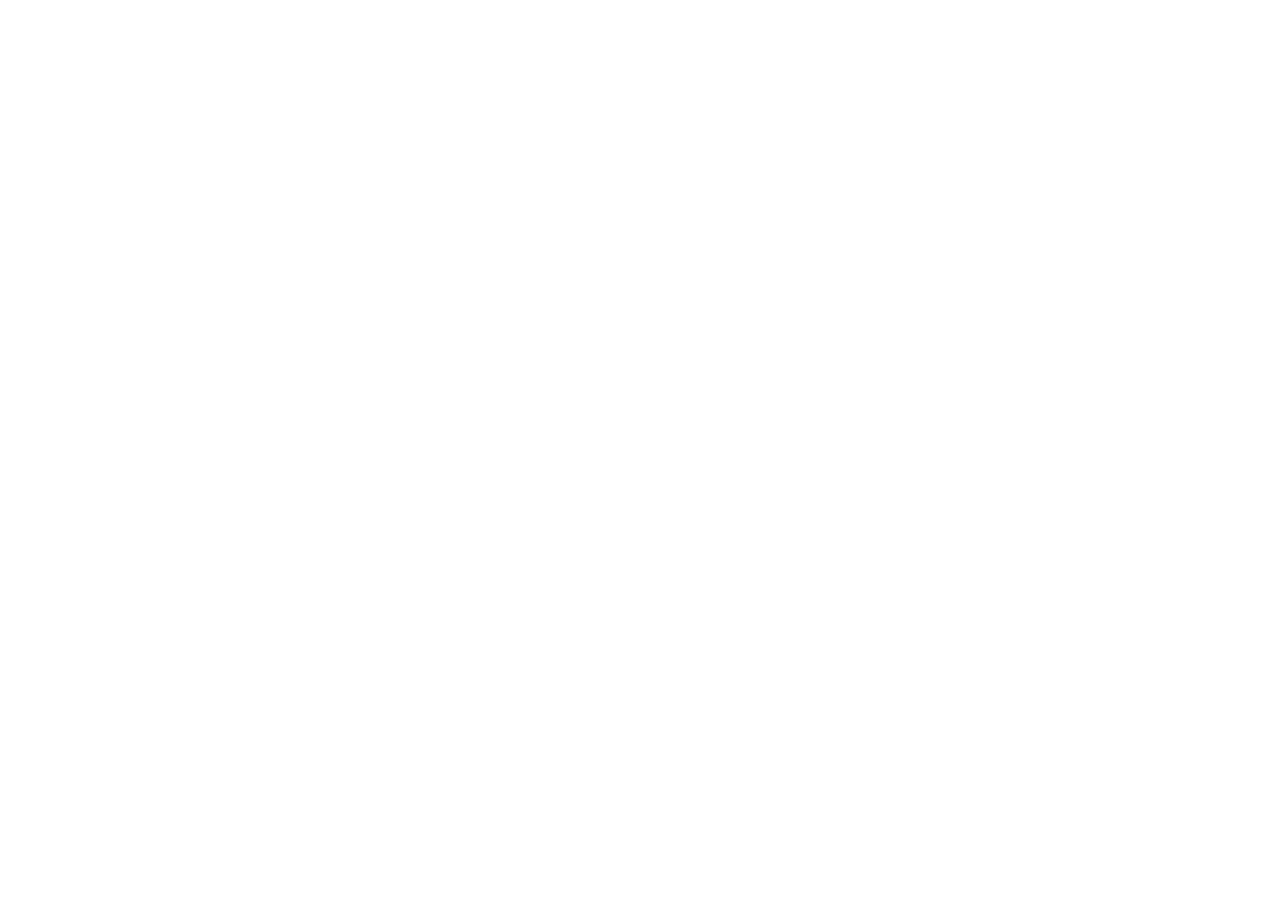
==== counter/index.html @ 32cefe64 "Code_Updated" ====
<!DOCTYPE html>
<html lang="en">
<head>
    <meta charset="UTF-8">
    <meta name="viewport" content="width=device-width, initial-scale=1.0">
    <title>Document</title>
</head>
<body>
    
</body>
</html>
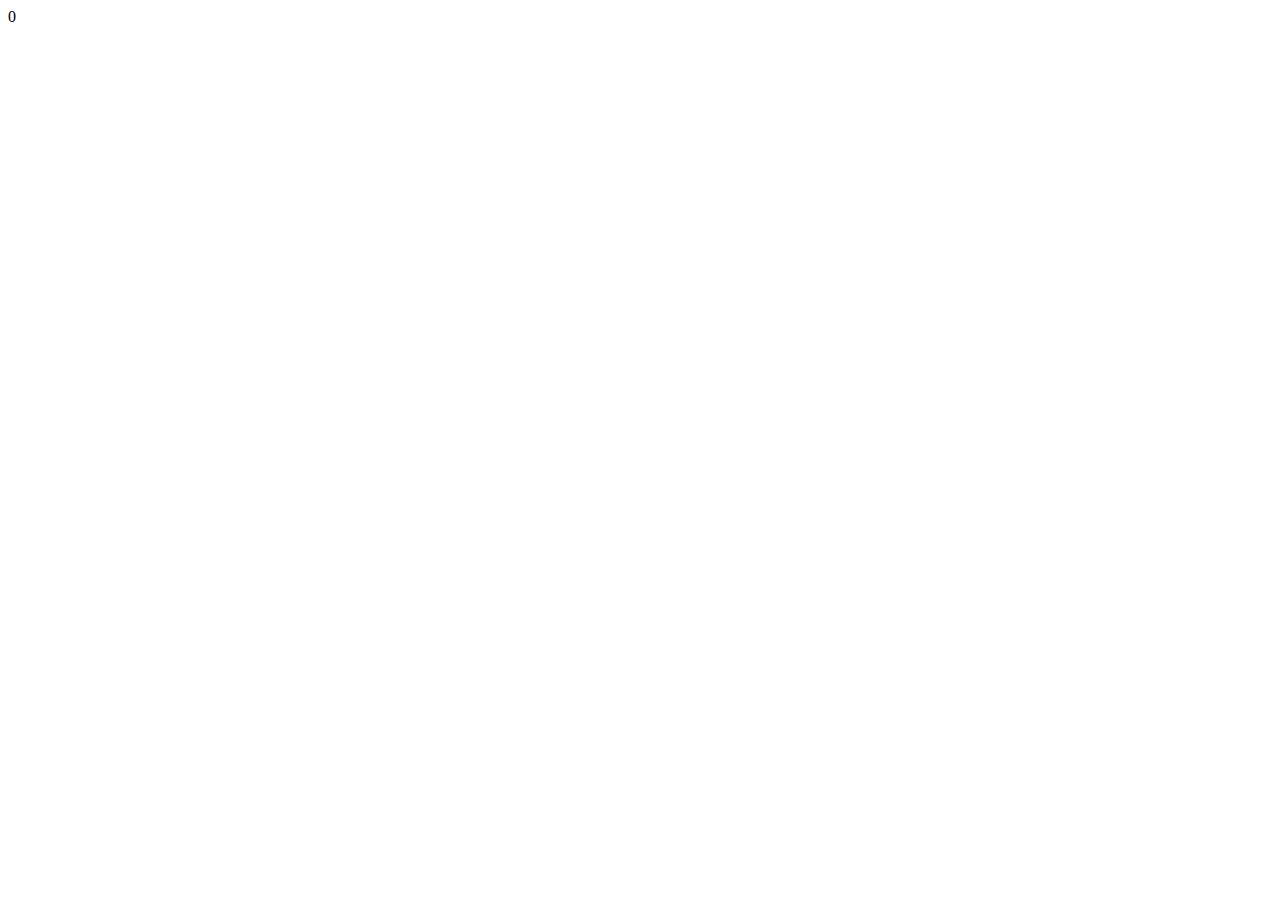
==== commit e6b1a2de: "Coe_updated" ====
--- a/counter/index.html
+++ b/counter/index.html
@@ -3,9 +3,11 @@
 <head>
     <meta charset="UTF-8">
     <meta name="viewport" content="width=device-width, initial-scale=1.0">
-    <title>Document</title>
+    <title>Counter App</title>
 </head>
 <body>
-    
+
+    <label id = "counteLabel">0</label>
+    <script src="index.js"></script>
 </body>
 </html>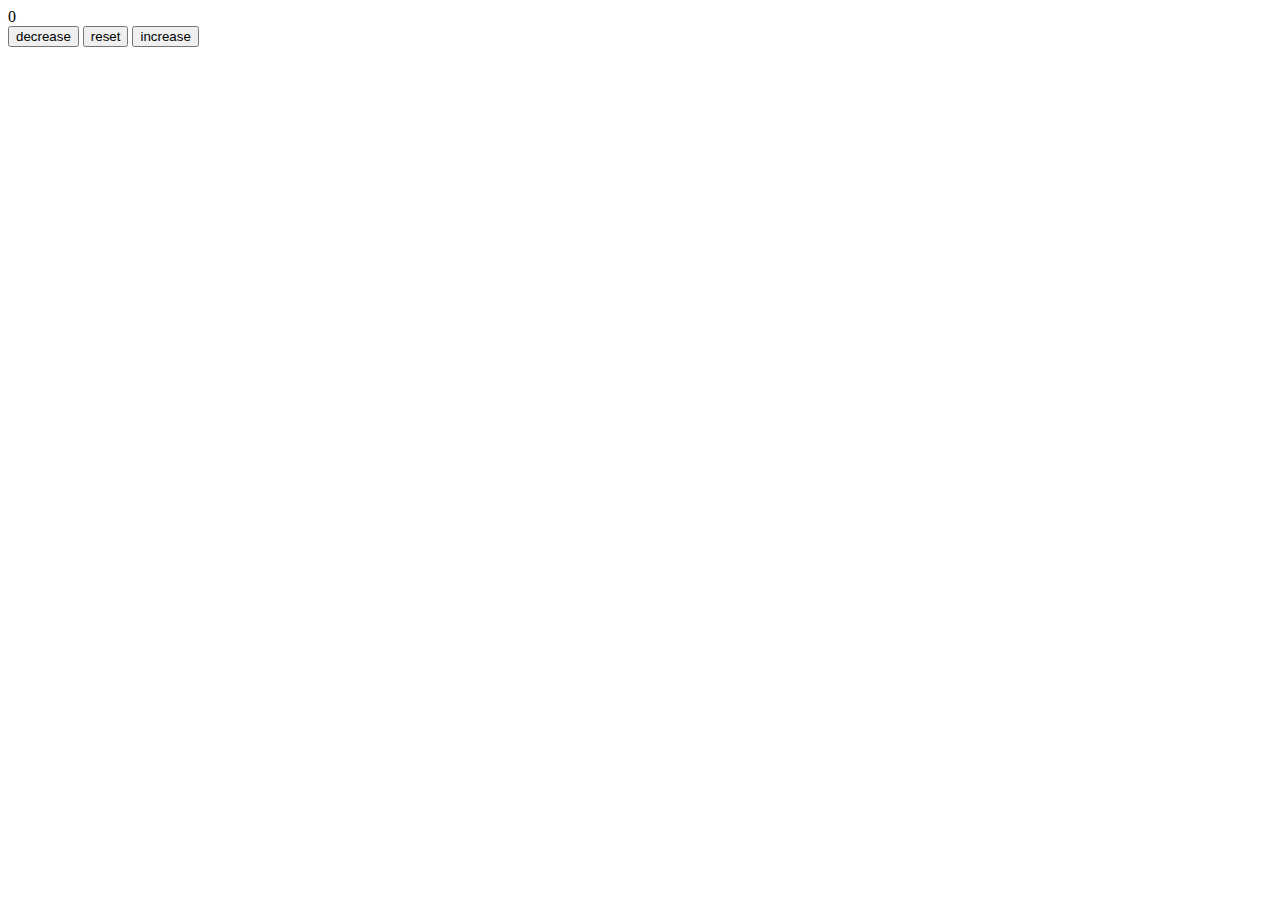
==== commit d5dbbf9e: "Code_updated" ====
--- a/counter/index.html
+++ b/counter/index.html
@@ -7,7 +7,13 @@
 </head>
 <body>
 
-    <label id = "counteLabel">0</label>
+    <label id = "counteLabel">0</label> <br>
+
+    <button id = "decreaseBtn">decrease</button>
+    <button id = "resetBtn">reset</button>
+    <button  id = "increaseBtn">increase</button>
+
+
     <script src="index.js"></script>
 </body>
 </html>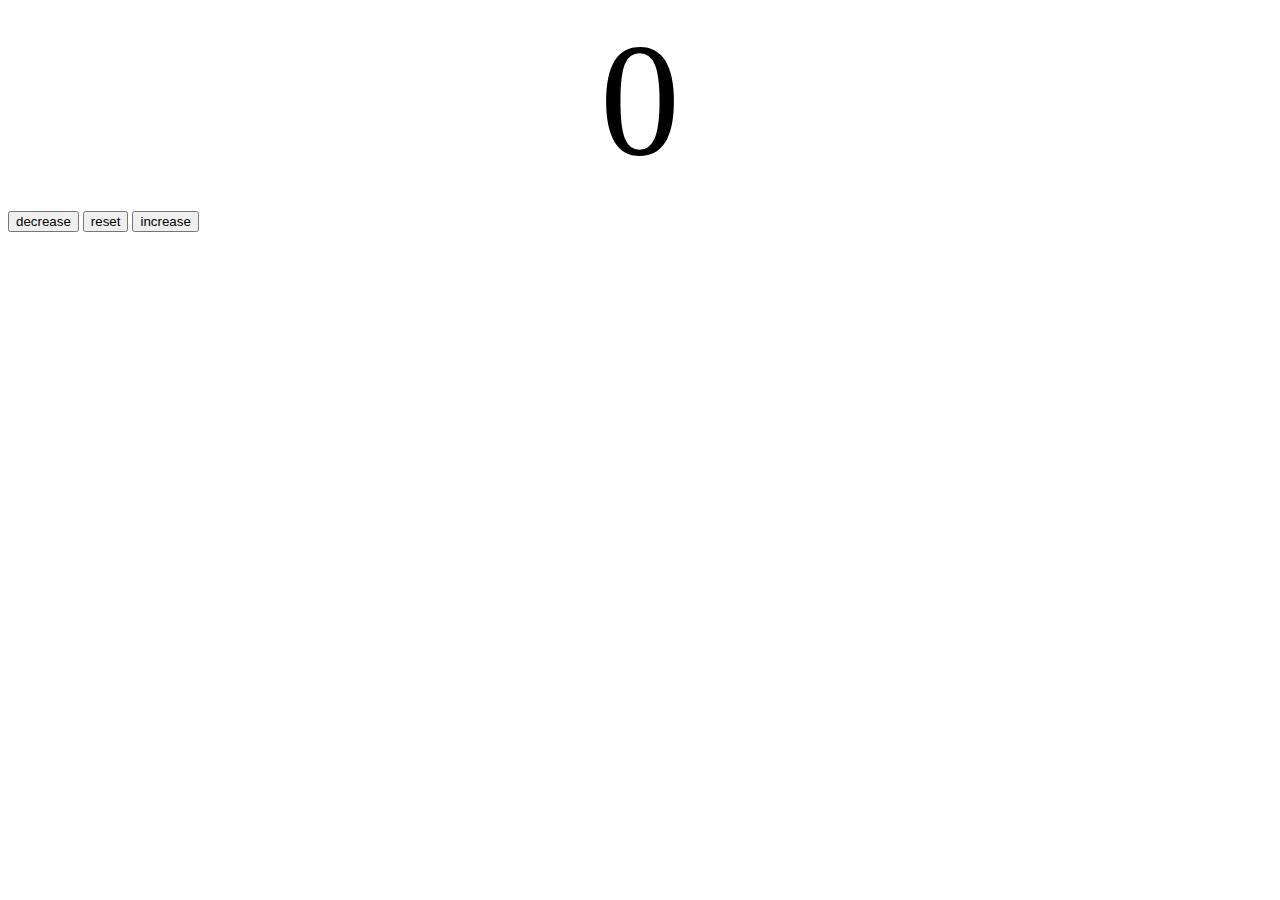
==== commit d4cd0110: "Code_updated" ====
--- a/counter/index.html
+++ b/counter/index.html
@@ -4,14 +4,18 @@
     <meta charset="UTF-8">
     <meta name="viewport" content="width=device-width, initial-scale=1.0">
     <title>Counter App</title>
+
+    <link rel="stylesheet" href="style.css">
 </head>
 <body>
+          
+     <label id = "countLabel">0</label> <br>
+        <div id = "btnContainer">
 
-    <label id = "counteLabel">0</label> <br>
-
-    <button id = "decreaseBtn">decrease</button>
-    <button id = "resetBtn">reset</button>
-    <button  id = "increaseBtn">increase</button>
+        <button id = "decreaseBtn">decrease</button>
+        <button id = "resetBtn">reset</button>
+        <button  id = "increaseBtn">increase</button>
+    </div>
 
 
     <script src="index.js"></script>
--- a/counter/style.css
+++ b/counter/style.css
@@ -0,0 +1,9 @@
+
+
+#countLabel {
+
+display: block;
+text-align: center;
+font-size: 10em;
+
+}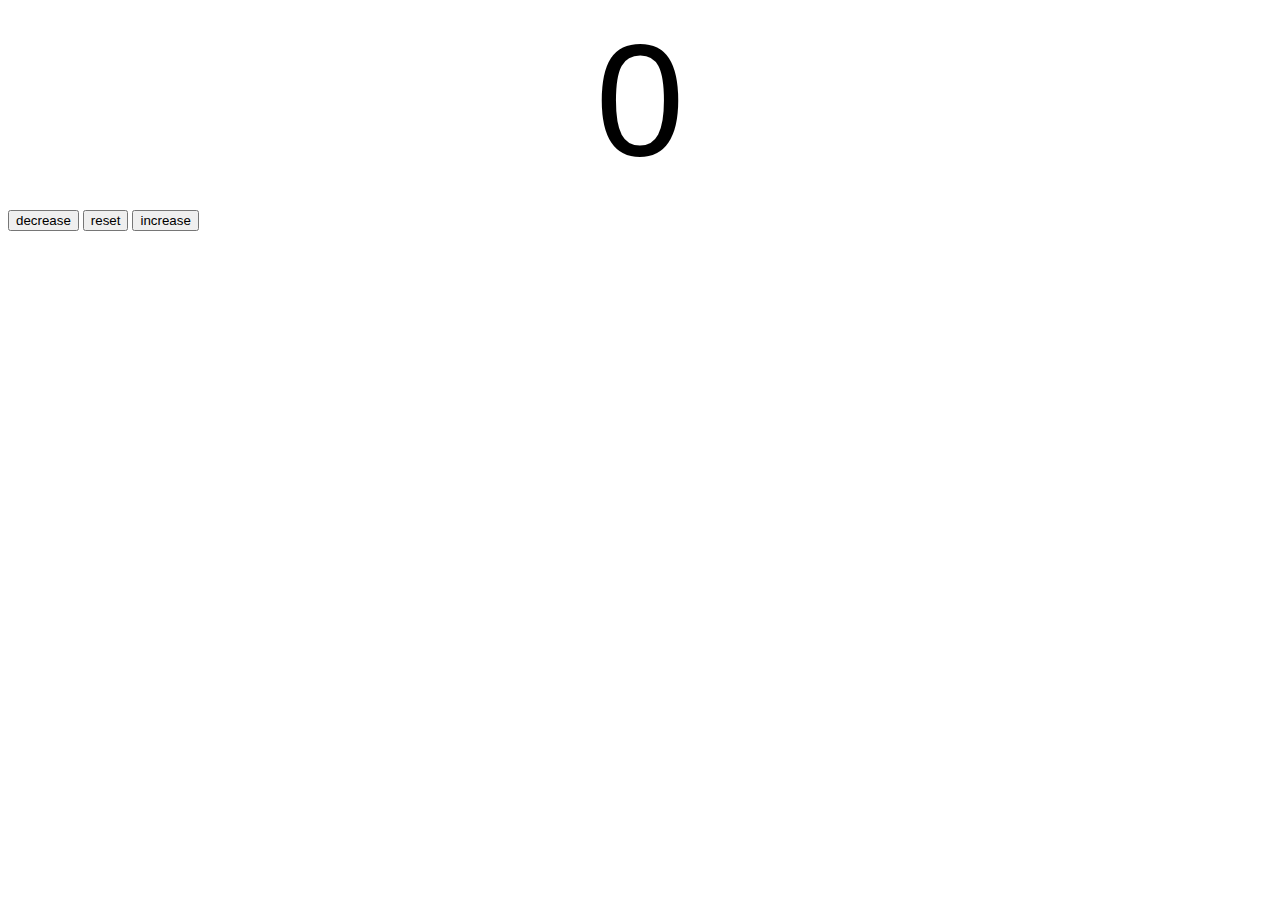
==== commit 55c20192: "Code_Updated" ====
--- a/counter/index.html
+++ b/counter/index.html
@@ -12,9 +12,9 @@
      <label id = "countLabel">0</label> <br>
         <div id = "btnContainer">
 
-        <button id = "decreaseBtn">decrease</button>
-        <button id = "resetBtn">reset</button>
-        <button  id = "increaseBtn">increase</button>
+        <button id = "decreaseBtn" class="buttons">decrease</button>
+        <button id = "resetBtn" class="buttons">reset</button>
+        <button  id = "increaseBtn" class="buttons">increase</button>
     </div>
 
 
--- a/counter/style.css
+++ b/counter/style.css
@@ -5,5 +5,6 @@
 display: block;
 text-align: center;
 font-size: 10em;
+font-family: Helvetica;
 
 }